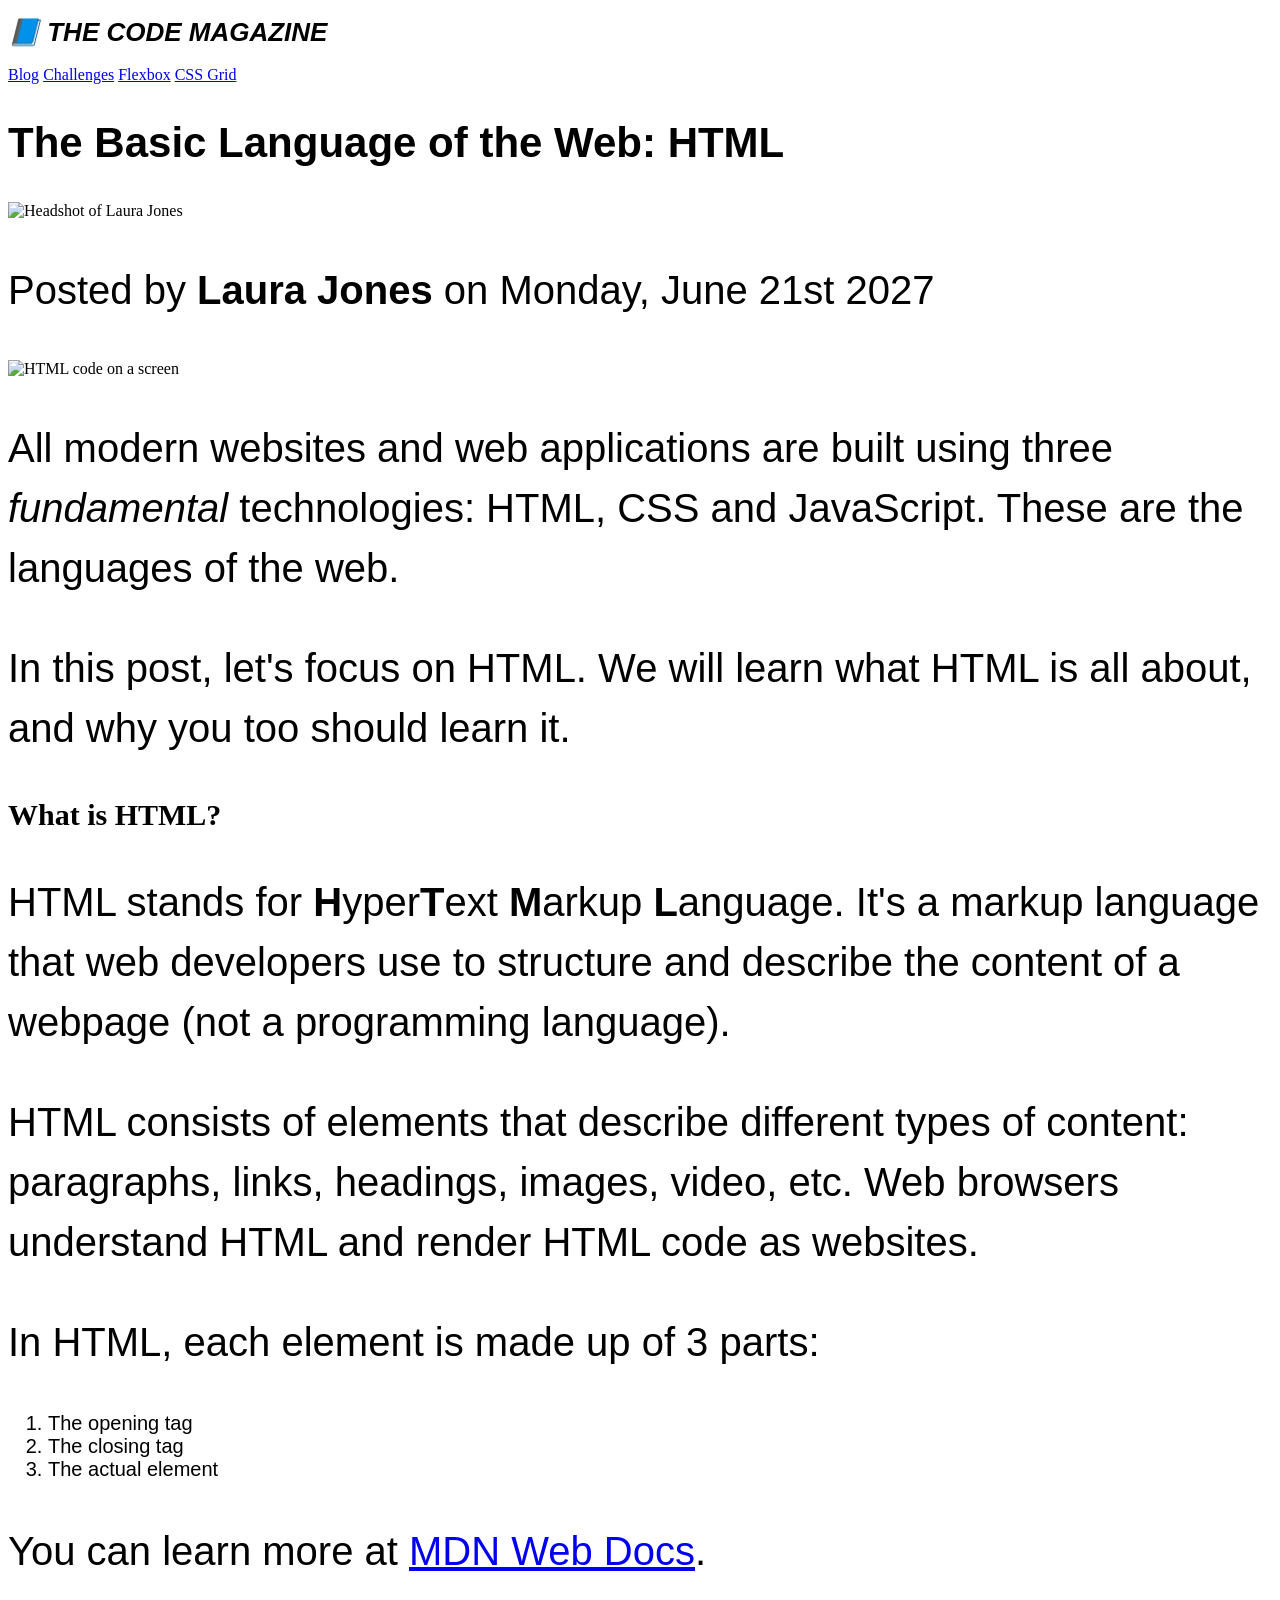
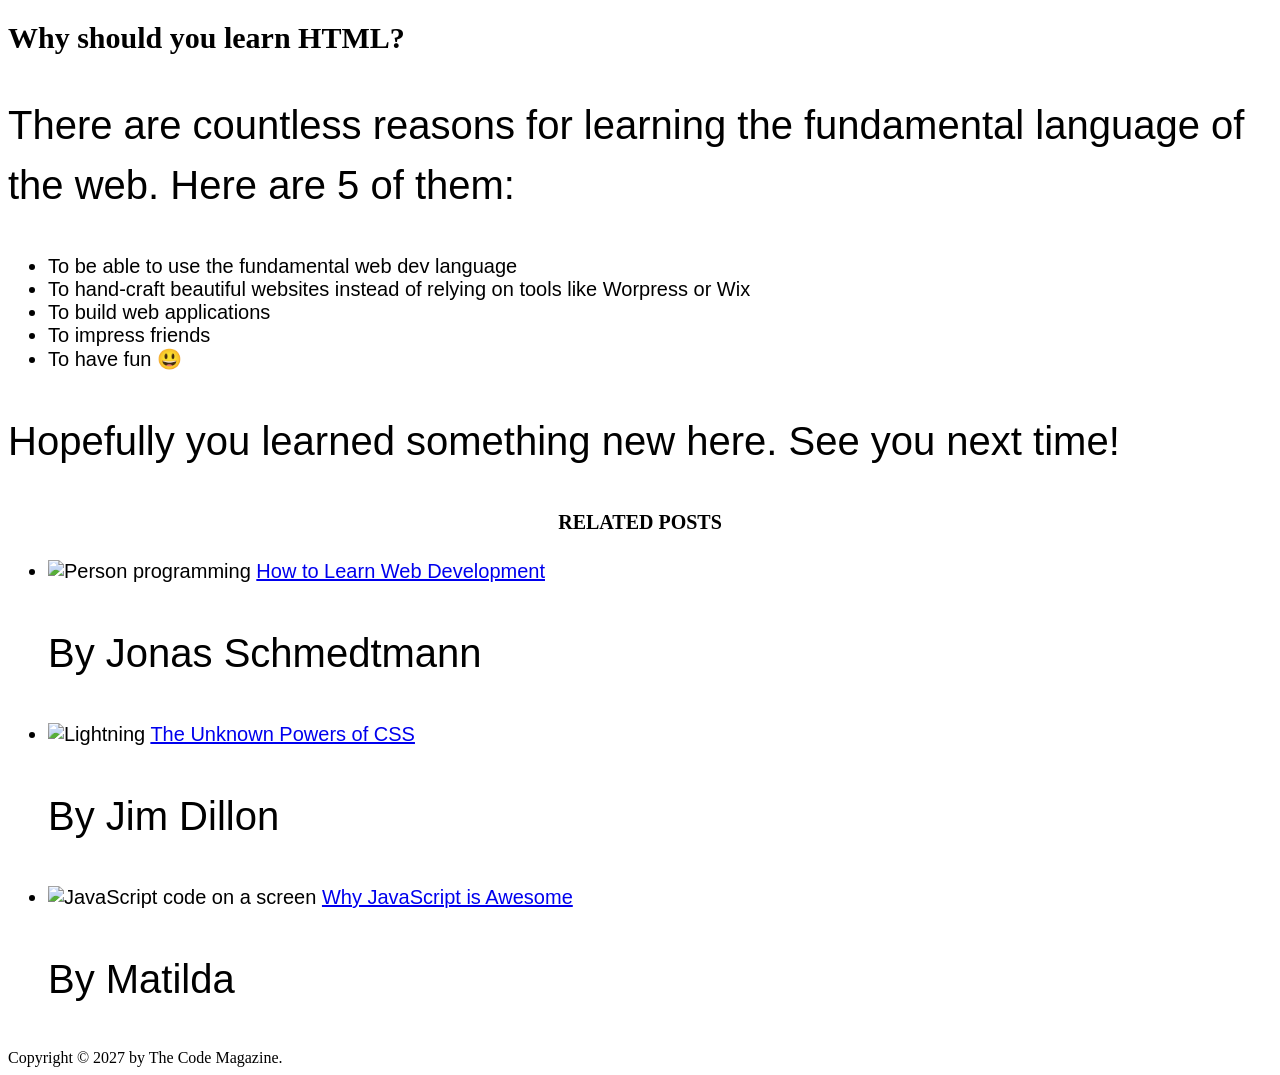
==== starter/03-CSS-Fundamentals/index.html @ 11579d79 "styling text" ====
<!DOCTYPE html>
<html lang="en">
  <head>
    <meta charset="UTF-8" />
    <link href="style.css" rel="stylesheet" />
    <title>The Basic Language of the Web: HTML</title>
  </head>

  <body>
    <!--
    <h1>The Basic Language of the Web: HTML</h1>
    <h2>The Basic Language of the Web: HTML</h2>
    <h3>The Basic Language of the Web: HTML</h3>
    <h4>The Basic Language of the Web: HTML</h4>
    <h5>The Basic Language of the Web: HTML</h5>
    <h6>The Basic Language of the Web: HTML</h6>
    -->

    <header>
      <h1>📘 The Code Magazine</h1>

      <nav>
        <a href="blog.html">Blog</a>
        <a href="#">Challenges</a>
        <a href="#">Flexbox</a>
        <a href="#">CSS Grid</a>
      </nav>
    </header>

    <article>
      <header>
        <h2>The Basic Language of the Web: HTML</h2>

        <img
          src="img/laura-jones.jpg"
          alt="Headshot of Laura Jones"
          height="50"
          width="50"
        />

        <p>Posted by <strong>Laura Jones</strong> on Monday, June 21st 2027</p>

        <img
          src="img/post-img.jpg"
          alt="HTML code on a screen"
          width="500"
          height="200"
        />
      </header>

      <p>
        All modern websites and web applications are built using three
        <em>fundamental</em>
        technologies: HTML, CSS and JavaScript. These are the languages of the
        web.
      </p>

      <p>
        In this post, let's focus on HTML. We will learn what HTML is all about,
        and why you too should learn it.
      </p>

      <h3>What is HTML?</h3>
      <p>
        HTML stands for <strong>H</strong>yper<strong>T</strong>ext
        <strong>M</strong>arkup <strong>L</strong>anguage. It's a markup
        language that web developers use to structure and describe the content
        of a webpage (not a programming language).
      </p>
      <p>
        HTML consists of elements that describe different types of content:
        paragraphs, links, headings, images, video, etc. Web browsers understand
        HTML and render HTML code as websites.
      </p>
      <p>In HTML, each element is made up of 3 parts:</p>

      <ol>
        <li>The opening tag</li>
        <li>The closing tag</li>
        <li>The actual element</li>
      </ol>

      <p>
        You can learn more at
        <a
          href="https://developer.mozilla.org/en-US/docs/Web/HTML"
          target="_blank"
          >MDN Web Docs</a
        >.
      </p>

      <h3>Why should you learn HTML?</h3>

      <p>
        There are countless reasons for learning the fundamental language of the
        web. Here are 5 of them:
      </p>

      <ul>
        <li>To be able to use the fundamental web dev language</li>
        <li>
          To hand-craft beautiful websites instead of relying on tools like
          Worpress or Wix
        </li>
        <li>To build web applications</li>
        <li>To impress friends</li>
        <li>To have fun 😃</li>
      </ul>

      <p>Hopefully you learned something new here. See you next time!</p>
    </article>

    <aside>
      <h4>Related posts</h4>

      <ul>
        <li>
          <img
            src="img/related-1.jpg"
            alt="Person programming"
            width="75"
            width="75"
          />
          <a href="#">How to Learn Web Development</a>
          <p>By Jonas Schmedtmann</p>
        </li>
        <li>
          <img src="img/related-2.jpg" alt="Lightning" width="75" heigth="75" />
          <a href="#">The Unknown Powers of CSS</a>
          <p>By Jim Dillon</p>
        </li>
        <li>
          <img
            src="img/related-3.jpg"
            alt="JavaScript code on a screen"
            width="75"
            height="75"
          />
          <a href="#">Why JavaScript is Awesome</a>
          <p>By Matilda</p>
        </li>
      </ul>
    </aside>

    <footer>Copyright &copy; 2027 by The Code Magazine.</footer>
  </body>
</html>
---- starter/03-CSS-Fundamentals/style.css ----
h1 {
  font-size: 26px;
  font-family: sans-serif;
  text-transform: uppercase;
  font-style: italic;
}
h2 {
  font-size: 42px;
  font-family: sans-serif;
}

h3 {
  font-size: 30px;
}

h4 {
  font-size: 20px;
  text-transform: uppercase;
  text-align: center;
}

p{
  font-size: 40px;
  font-family: sans-serif;
  line-height: 1.5;
}

li {
  font-family: sans-serif;
  font-size: 20px;
}
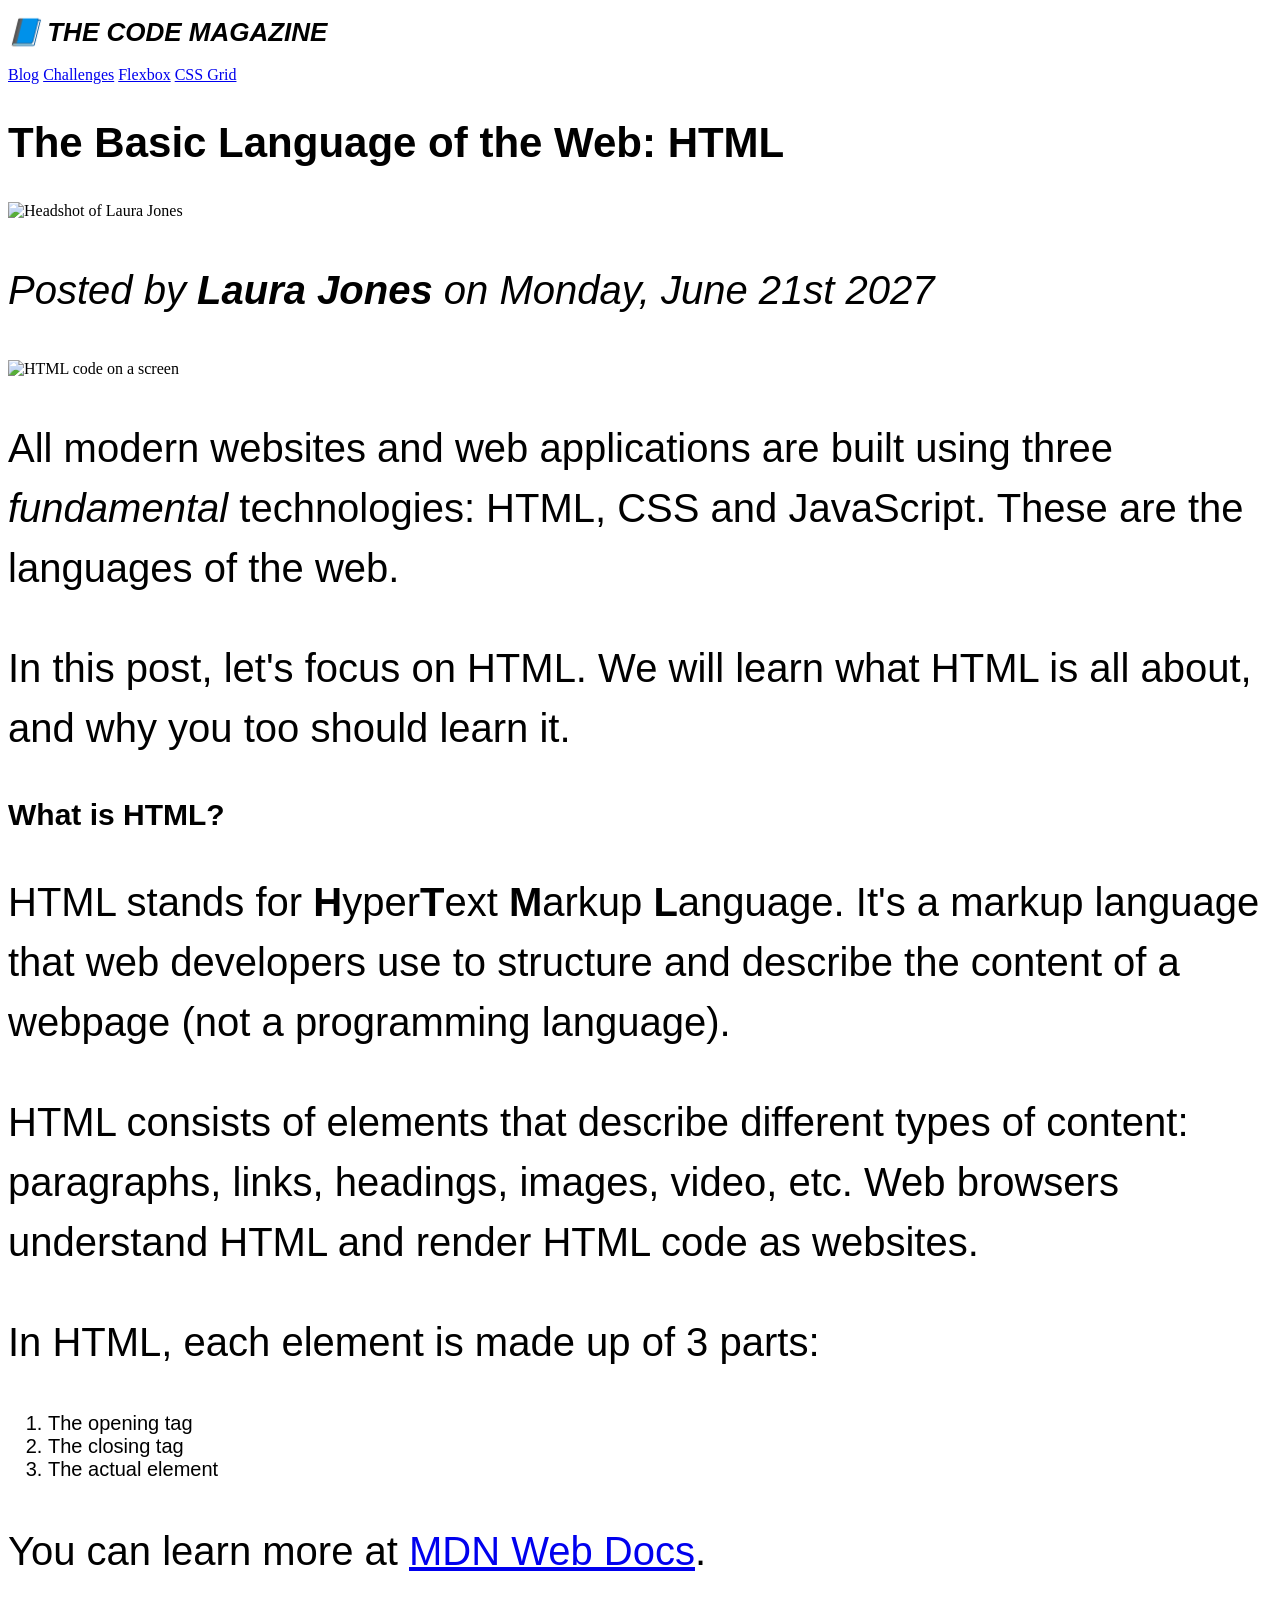
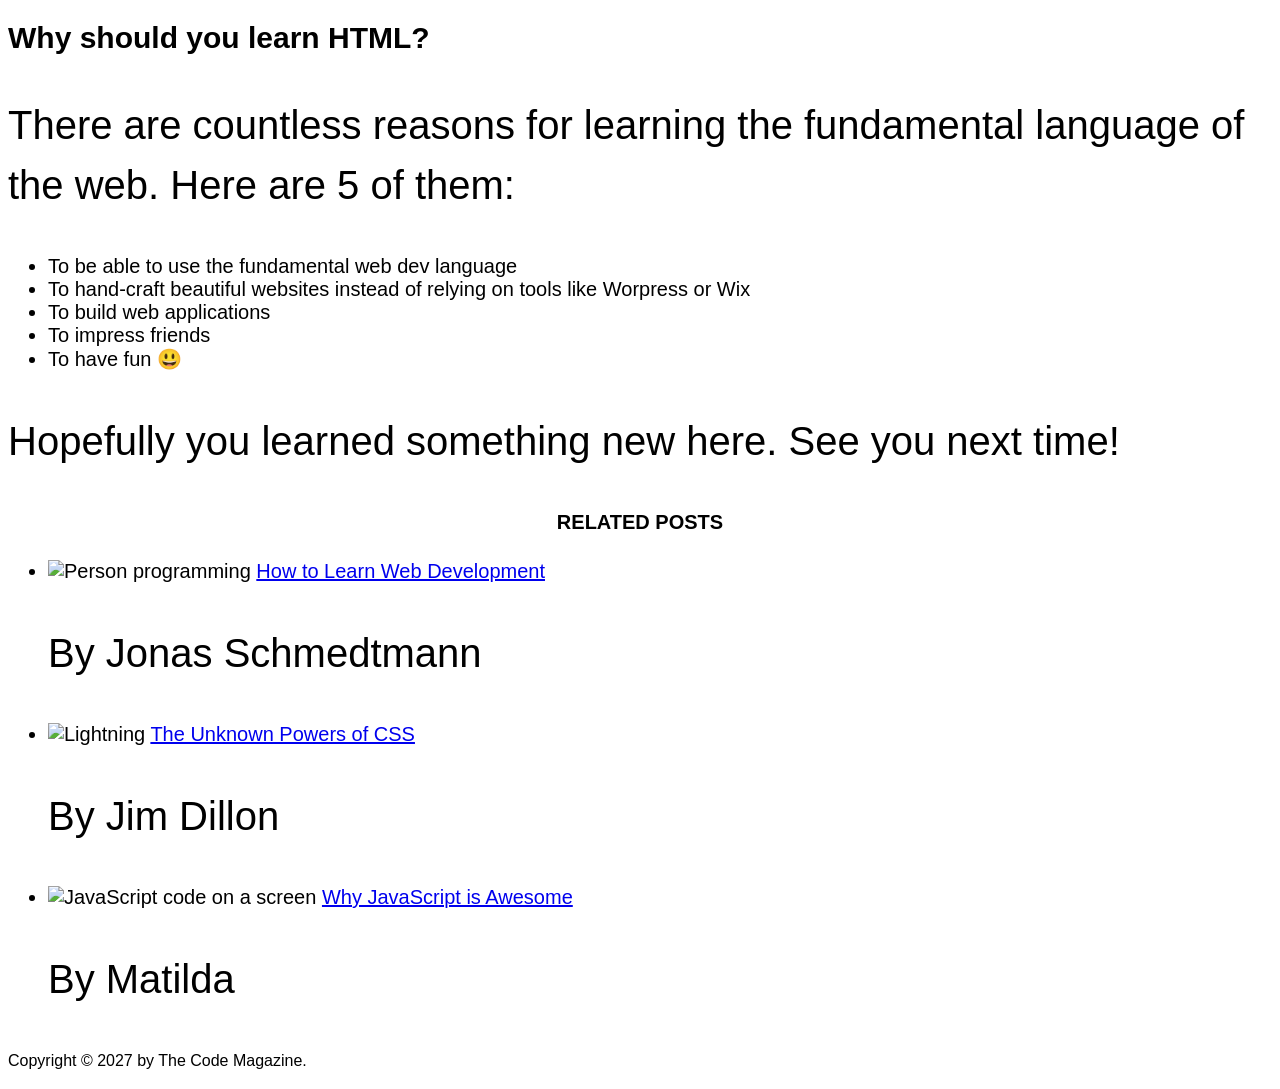
==== commit cd0f1795: "combining selectors" ====
--- a/starter/03-CSS-Fundamentals/index.html
+++ b/starter/03-CSS-Fundamentals/index.html
@@ -142,6 +142,6 @@
       </ul>
     </aside>
 
-    <footer>Copyright &copy; 2027 by The Code Magazine.</footer>
+    <footer><p>Copyright &copy; 2027 by The Code Magazine.</p></footer>
   </body>
 </html>
--- a/starter/03-CSS-Fundamentals/style.css
+++ b/starter/03-CSS-Fundamentals/style.css
@@ -1,13 +1,15 @@
+h1, h2, h3, h4, p, li {
+  font-family: sans-serif;
+}
+
 
 h1 {
   font-size: 26px;
-  font-family: sans-serif;
   text-transform: uppercase;
   font-style: italic;
 }
 h2 {
   font-size: 42px;
-  font-family: sans-serif;
 }
 
 h3 {
@@ -22,11 +24,17 @@
 
 p{
   font-size: 40px;
-  font-family: sans-serif;
   line-height: 1.5;
 }
 
 li {
-  font-family: sans-serif;
   font-size: 20px;
+}
+
+footer p {
+  font-size: 16px;
+}
+
+article header p {
+  font-style: italic;
 }
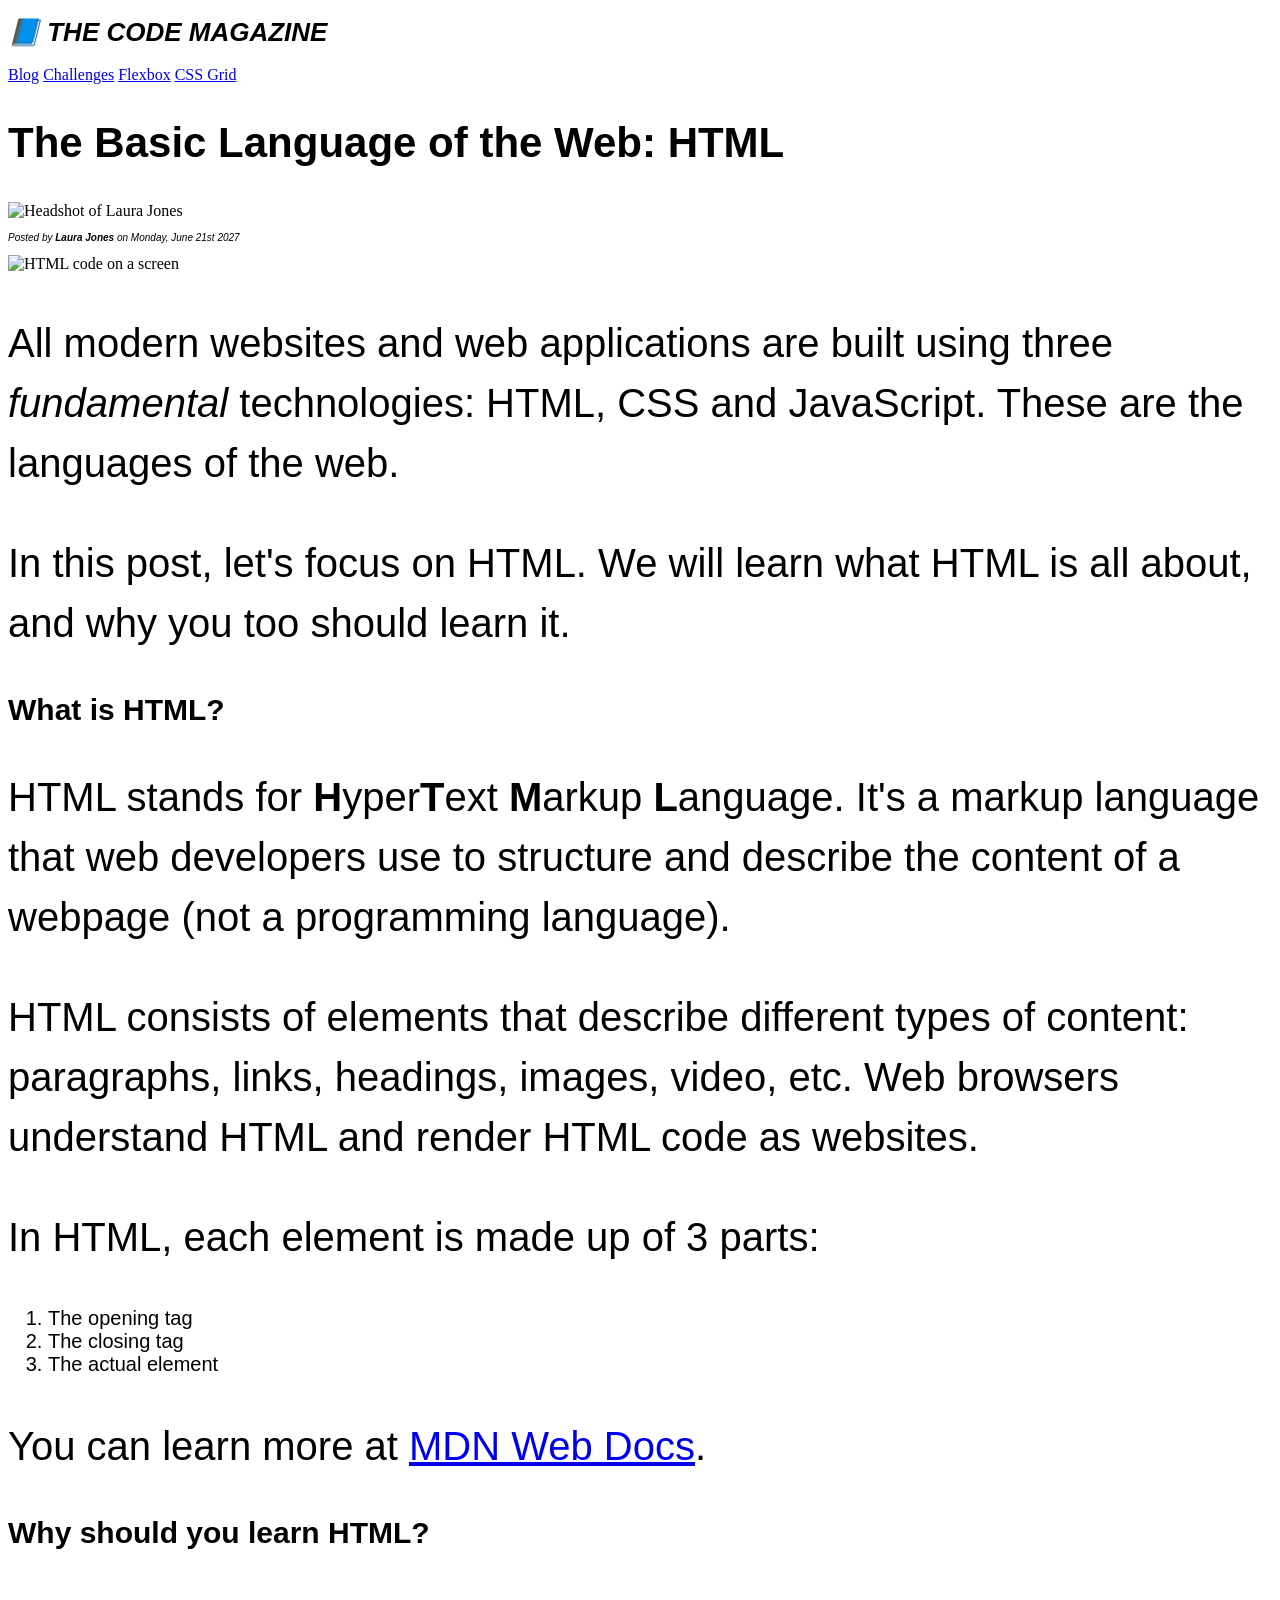
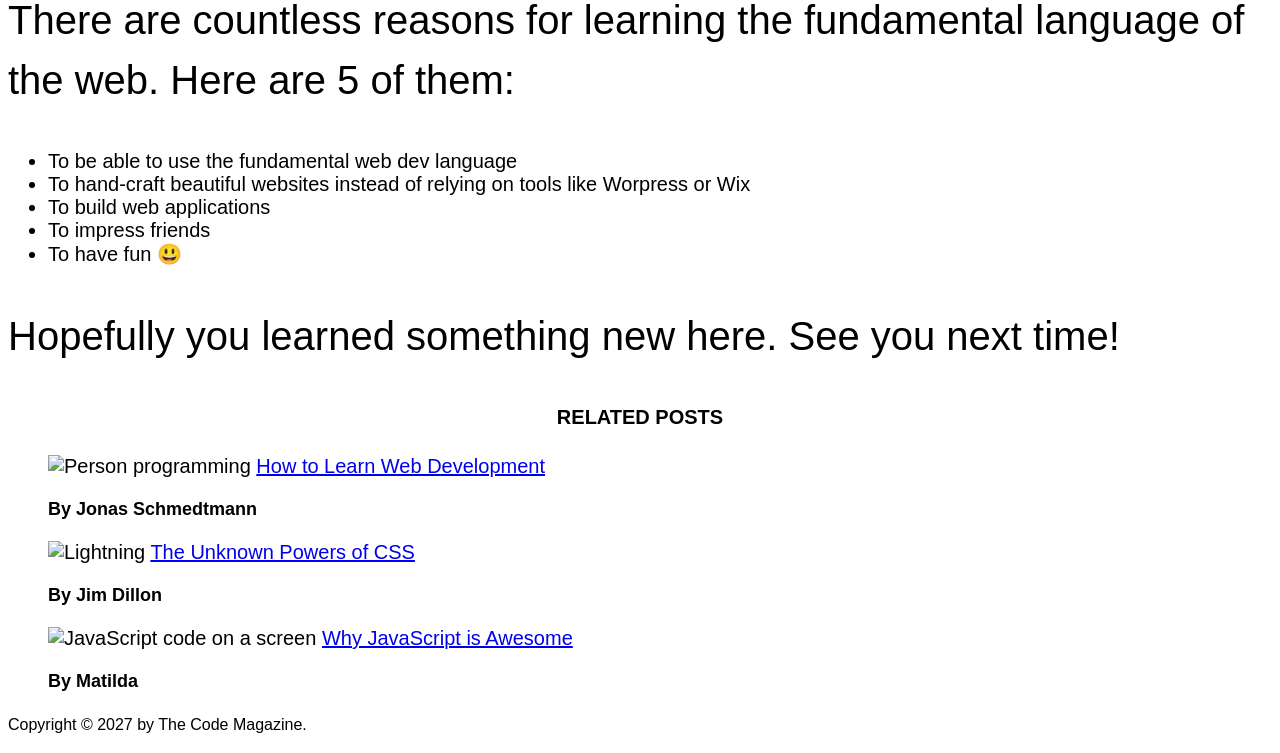
==== commit e942c5b3: "class and id selectors" ====
--- a/starter/03-CSS-Fundamentals/index.html
+++ b/starter/03-CSS-Fundamentals/index.html
@@ -38,7 +38,7 @@
           width="50"
         />
 
-        <p>Posted by <strong>Laura Jones</strong> on Monday, June 21st 2027</p>
+        <p id="author">Posted by <strong>Laura Jones</strong> on Monday, June 21st 2027</p>
 
         <img
           src="img/post-img.jpg"
@@ -113,7 +113,7 @@
     <aside>
       <h4>Related posts</h4>
 
-      <ul>
+      <ul class="related">
         <li>
           <img
             src="img/related-1.jpg"
@@ -122,12 +122,12 @@
             width="75"
           />
           <a href="#">How to Learn Web Development</a>
-          <p>By Jonas Schmedtmann</p>
+          <p class="related-author">By Jonas Schmedtmann</p>
         </li>
         <li>
           <img src="img/related-2.jpg" alt="Lightning" width="75" heigth="75" />
           <a href="#">The Unknown Powers of CSS</a>
-          <p>By Jim Dillon</p>
+          <p class="related-author">By Jim Dillon</p>
         </li>
         <li>
           <img
@@ -137,11 +137,11 @@
             height="75"
           />
           <a href="#">Why JavaScript is Awesome</a>
-          <p>By Matilda</p>
+          <p class="related-author">By Matilda</p>
         </li>
       </ul>
     </aside>
 
-    <footer><p>Copyright &copy; 2027 by The Code Magazine.</p></footer>
+    <footer><p id="copyright">Copyright &copy; 2027 by The Code Magazine.</p></footer>
   </body>
 </html>
--- a/starter/03-CSS-Fundamentals/style.css
+++ b/starter/03-CSS-Fundamentals/style.css
@@ -35,6 +35,28 @@
   font-size: 16px;
 }
 
-article header p {
+/*article header p {
   font-style: italic;
+}*/ 
+
+#author {
+  font-style: italic;
+  font-size: 10px;
+}
+
+#copyright {
+  font-size: 16px;
+}
+
+.related-author {
+  font-size: 18px;
+  font-weight: bold;
+}
+
+/* ul {
+  list-style: none;
+} */
+
+.related {
+  list-style: none; 
 }
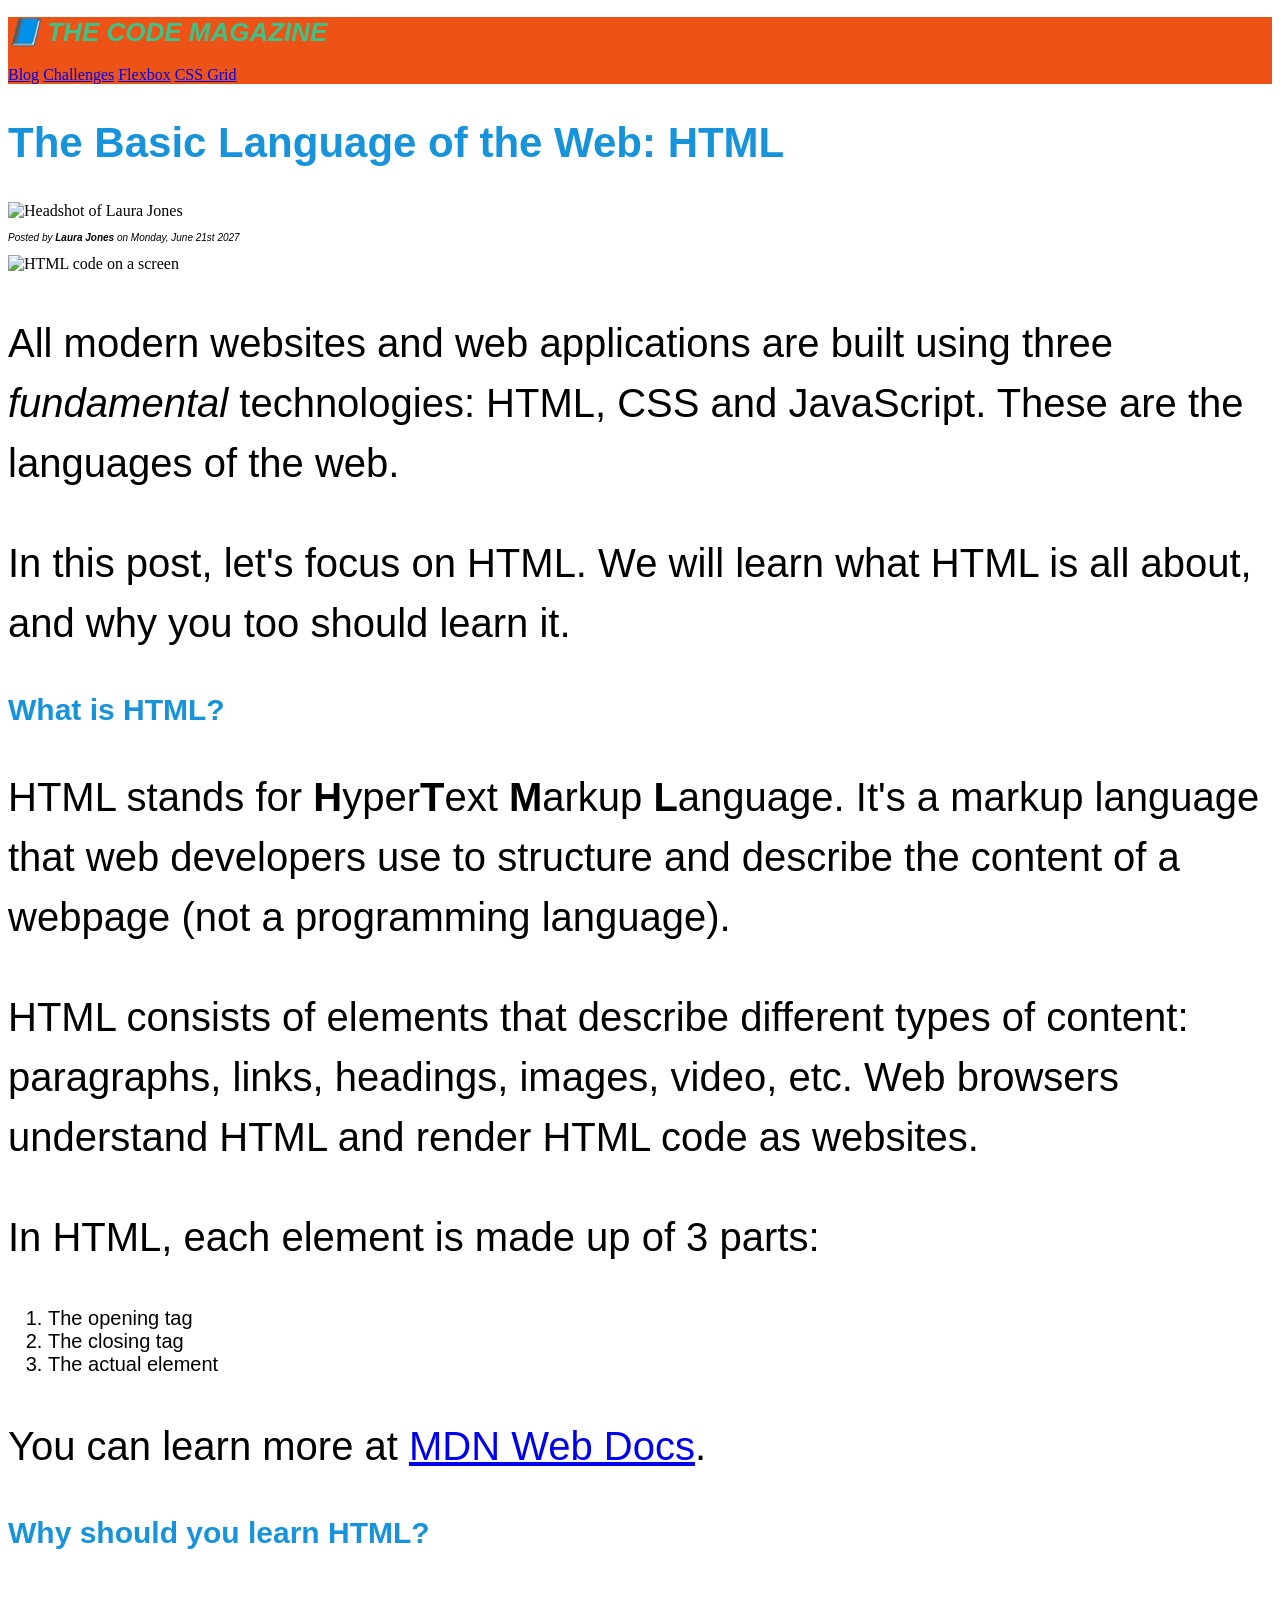
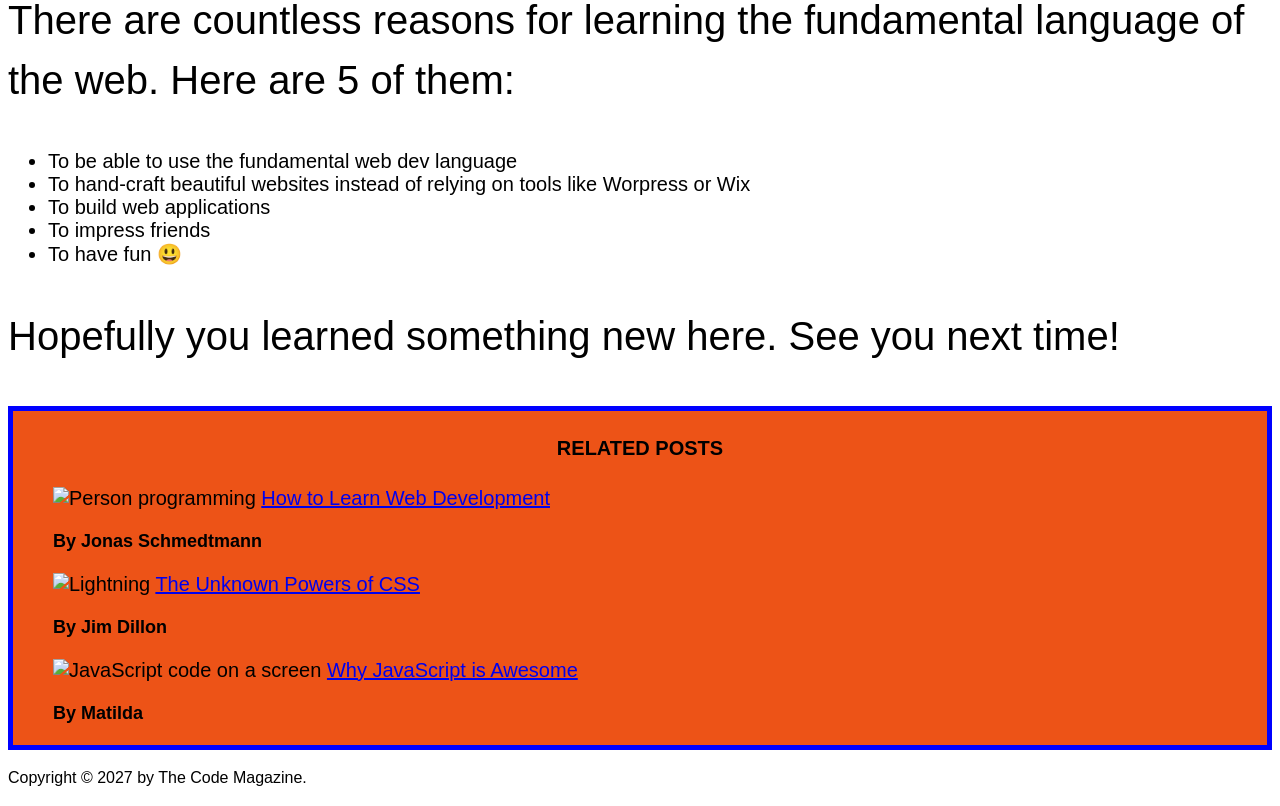
==== commit 9ebe7674: "working with colors" ====
--- a/starter/03-CSS-Fundamentals/index.html
+++ b/starter/03-CSS-Fundamentals/index.html
@@ -16,7 +16,7 @@
     <h6>The Basic Language of the Web: HTML</h6>
     -->
 
-    <header>
+    <header class="main-header">
       <h1>📘 The Code Magazine</h1>
 
       <nav>
--- a/starter/03-CSS-Fundamentals/style.css
+++ b/starter/03-CSS-Fundamentals/style.css
@@ -2,11 +2,15 @@
   font-family: sans-serif;
 }
 
+h1, h2, h3{
+  color:#1793db
+}
 
 h1 {
   font-size: 26px;
   text-transform: uppercase;
   font-style: italic;
+  color: #3ec387;
 }
 h2 {
   font-size: 42px;
@@ -59,4 +63,13 @@
 
 .related {
   list-style: none; 
+}
+
+.main-header {
+  background-color: #ed5317;
+}
+
+aside {
+  background-color: #ed5317;
+  border: 5px solid blue;
 }
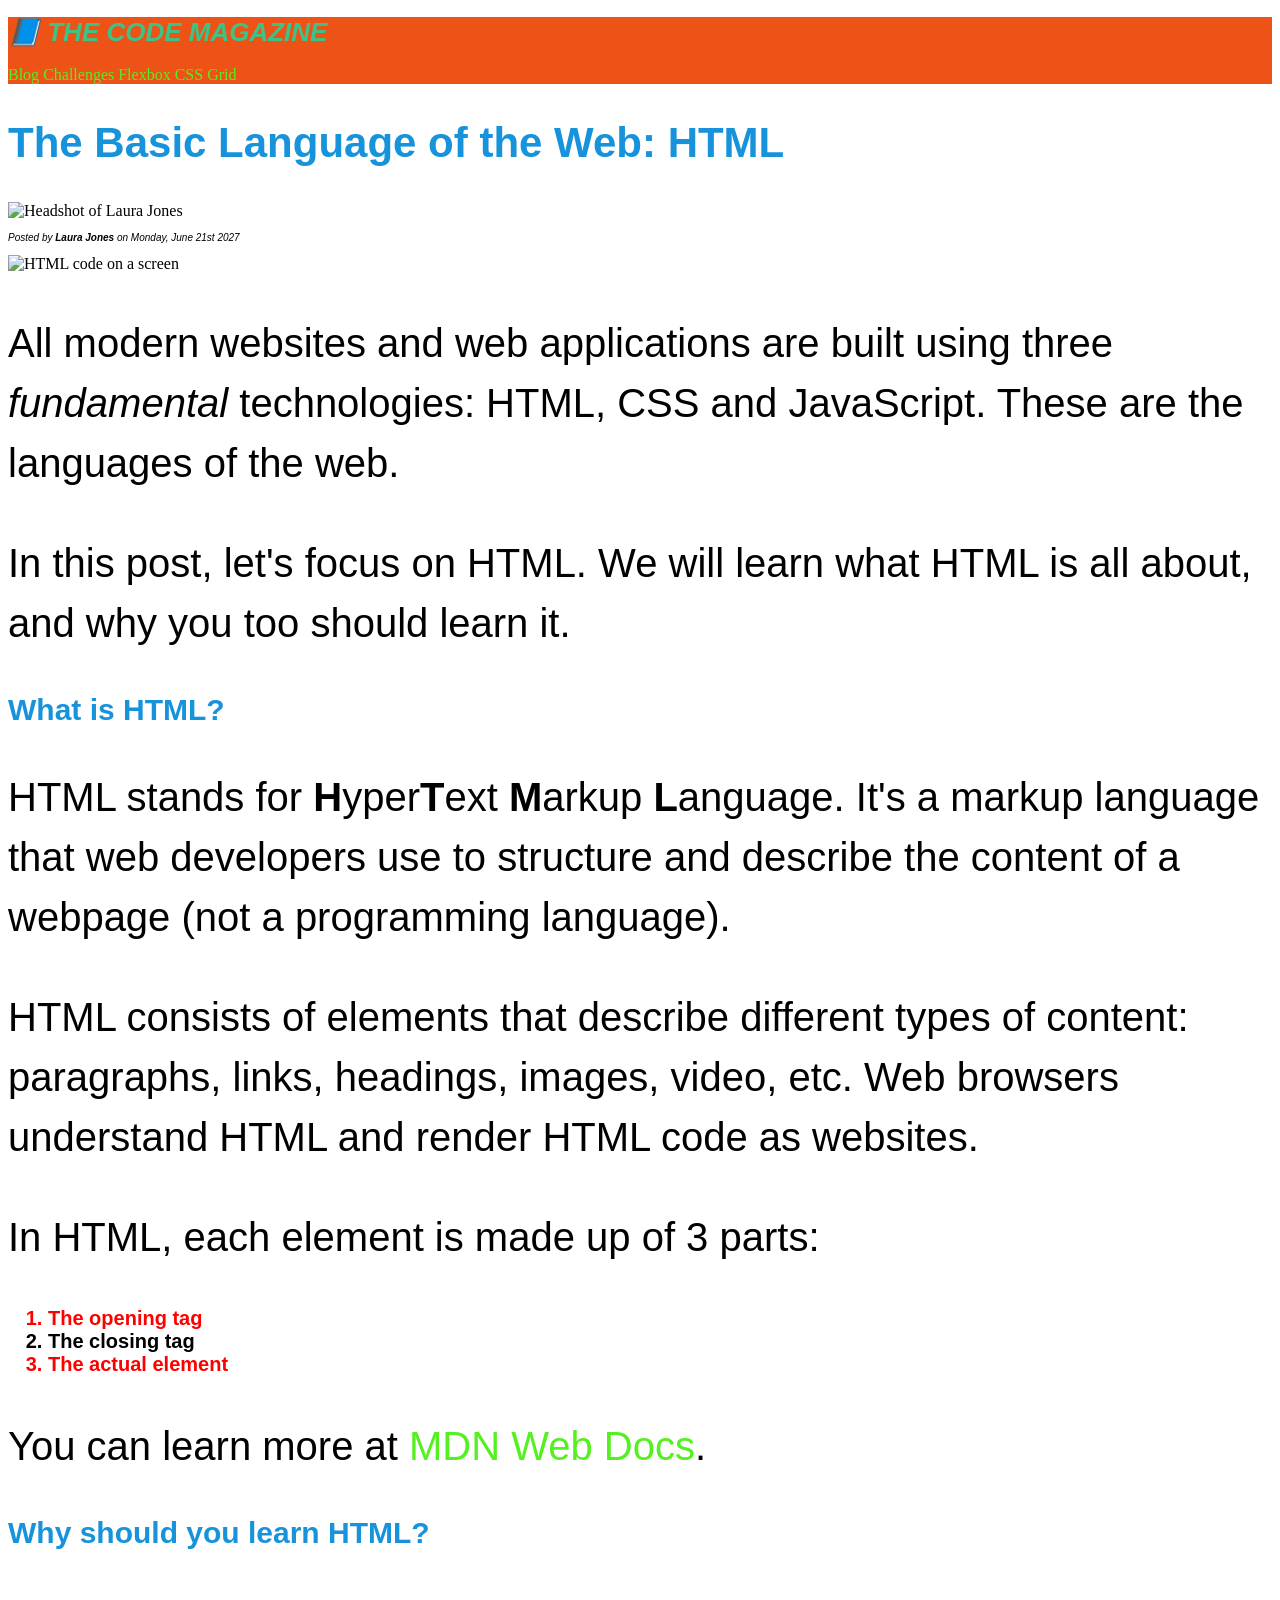
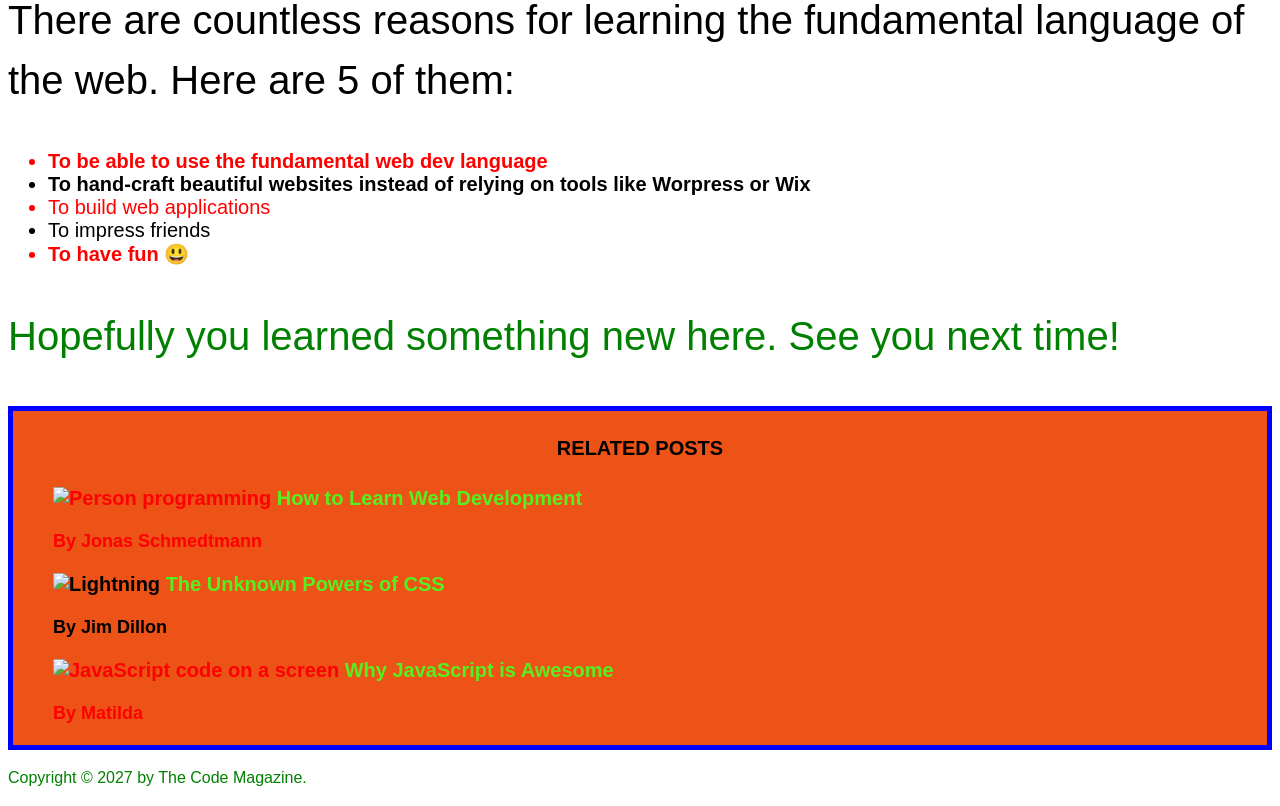
==== commit bcd938eb: "theory 1: conflicts between selectors" ====
--- a/starter/03-CSS-Fundamentals/index.html
+++ b/starter/03-CSS-Fundamentals/index.html
@@ -142,6 +142,6 @@
       </ul>
     </aside>
 
-    <footer><p id="copyright">Copyright &copy; 2027 by The Code Magazine.</p></footer>
+    <footer><p id="copyright" class="copyright text">Copyright &copy; 2027 by The Code Magazine.</p></footer>
   </body>
 </html>
--- a/starter/03-CSS-Fundamentals/style.css
+++ b/starter/03-CSS-Fundamentals/style.css
@@ -72,4 +72,64 @@
 aside {
   background-color: #ed5317;
   border: 5px solid blue;
+}
+
+li:first-child {
+  font-weight: bold;
+}
+
+li:last-child {
+  font-weight: bold;
+}
+
+li:nth-child(2) {
+  font-weight: bold;
+}
+
+li:nth-child(odd) {
+  color: red;;
+}
+
+article p:last-child { /* applies if only p is last child of article*/
+  color: green;
+}
+
+
+/* Styling links */
+a:link {
+  color: #54f020;
+  text-decoration: none;
+}
+
+a:visited {
+  color: #54f020;
+}
+
+a:hover {
+  color: orangered;
+  font-weight: bold;
+  text-decoration: underline wavy orangered;
+}
+
+a:active {
+  background-color: black;
+  font-style: italic;
+}
+
+/* Resolvinng conflicts */
+
+#copyright {
+  color: red;
+}
+
+.copyright {
+  color:blue;
+}
+
+.text {
+  color: yellow;
+}
+
+footer p {
+  color: green !important;
 }
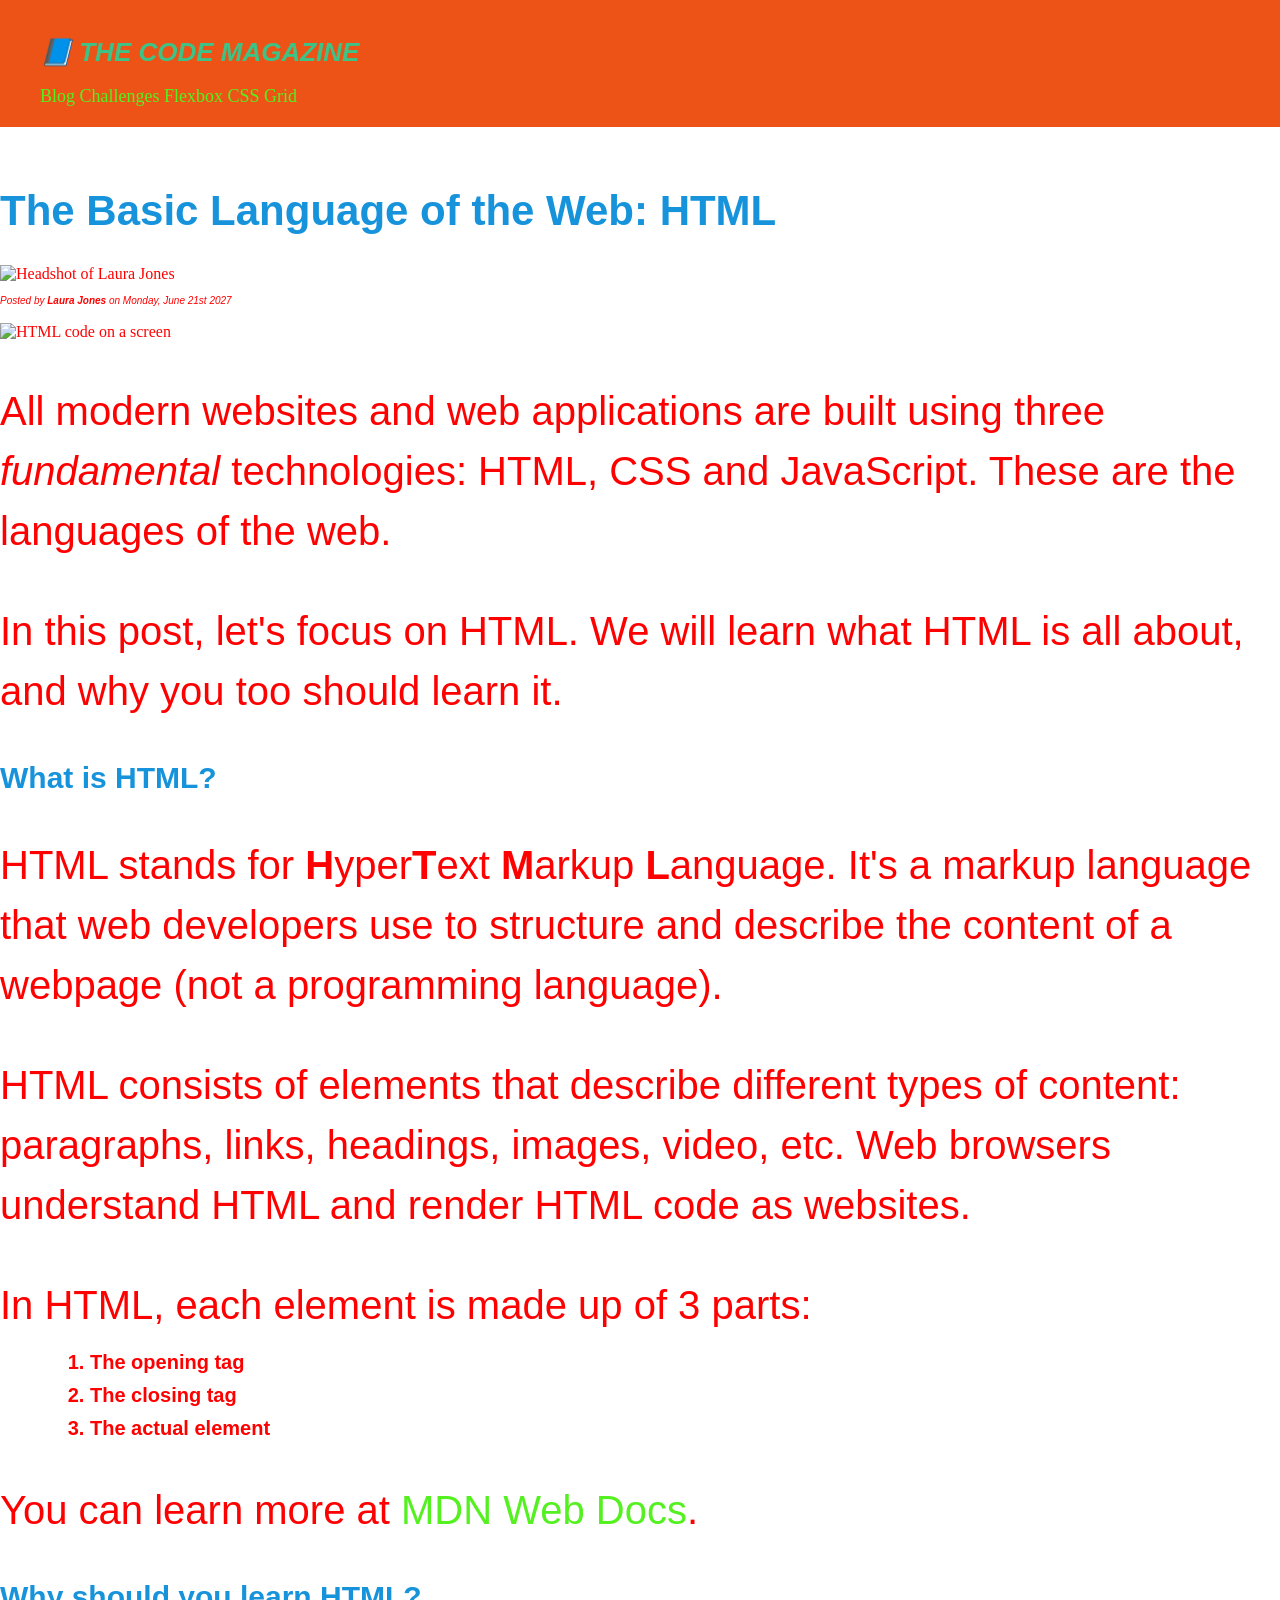
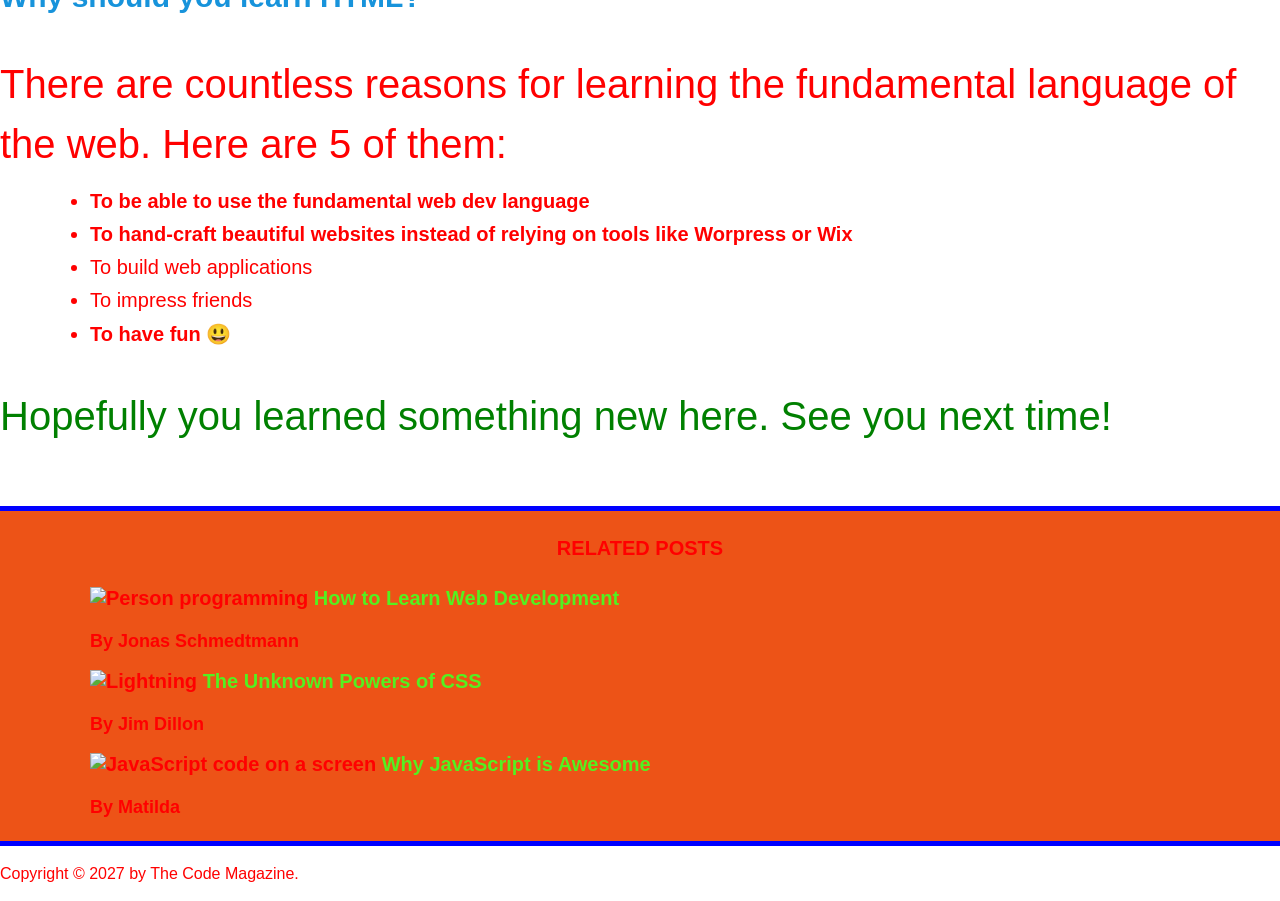
==== commit 81c4f545: "using margins and paddings" ====
--- a/starter/03-CSS-Fundamentals/index.html
+++ b/starter/03-CSS-Fundamentals/index.html
@@ -28,7 +28,7 @@
     </header>
 
     <article>
-      <header>
+      <header class="post-header">
         <h2>The Basic Language of the Web: HTML</h2>
 
         <img
--- a/starter/03-CSS-Fundamentals/style.css
+++ b/starter/03-CSS-Fundamentals/style.css
@@ -1,3 +1,44 @@
+* {  /* universal selector */
+  /* color: red; */
+}
+
+body {
+  color: red;
+  padding: 0;
+  margin: 0;
+}
+
+
+
+.main-header {
+  background-color: #ed5317;
+  /* padding: 20px;
+  padding-left: 40px;
+  padding-right: 40px; all commented equals to padding: 20px 40px;*/
+  padding: 20px 40px;
+  margin-bottom: 60px;
+}
+
+nav {
+  font-size: 18px;
+}
+
+article {
+  margin-bottom: 60px;
+}
+
+.post-header {
+  margin-bottom: 40px;
+}
+
+aside {
+  background-color: #ed5317;
+  border-top: 5px solid blue;
+  border-bottom: 5px solid blue;
+  margin-top: 50px 0;
+}
+
+
 h1, h2, h3, h4, p, li {
   font-family: sans-serif;
 }
@@ -14,10 +55,13 @@
 }
 h2 {
   font-size: 42px;
+  margin-bottom: 30px;
 }
 
 h3 {
   font-size: 30px;
+  margin-bottom: 20px;
+  margin-top: 40px;
 }
 
 h4 {
@@ -29,10 +73,21 @@
 p{
   font-size: 40px;
   line-height: 1.5;
+  margin-bottom: 15px;
+}
+
+ul, ol {
+  margin-left: 50px;
+  margin-bottom: 20px;
 }
 
 li {
   font-size: 20px;
+  margin-bottom: 10px;
+}
+
+li:last-child {
+  margin-bottom: 0;
 }
 
 footer p {
@@ -63,15 +118,6 @@
 
 .related {
   list-style: none; 
-}
-
-.main-header {
-  background-color: #ed5317;
-}
-
-aside {
-  background-color: #ed5317;
-  border: 5px solid blue;
 }
 
 li:first-child {
@@ -118,7 +164,7 @@
 
 /* Resolvinng conflicts */
 
-#copyright {
+/* #copyright {
   color: red;
 }
 
@@ -132,4 +178,9 @@
 
 footer p {
   color: green !important;
-}+} */
+
+
+/* nav a:link, nav p {
+  font-size: 18px;
+} */
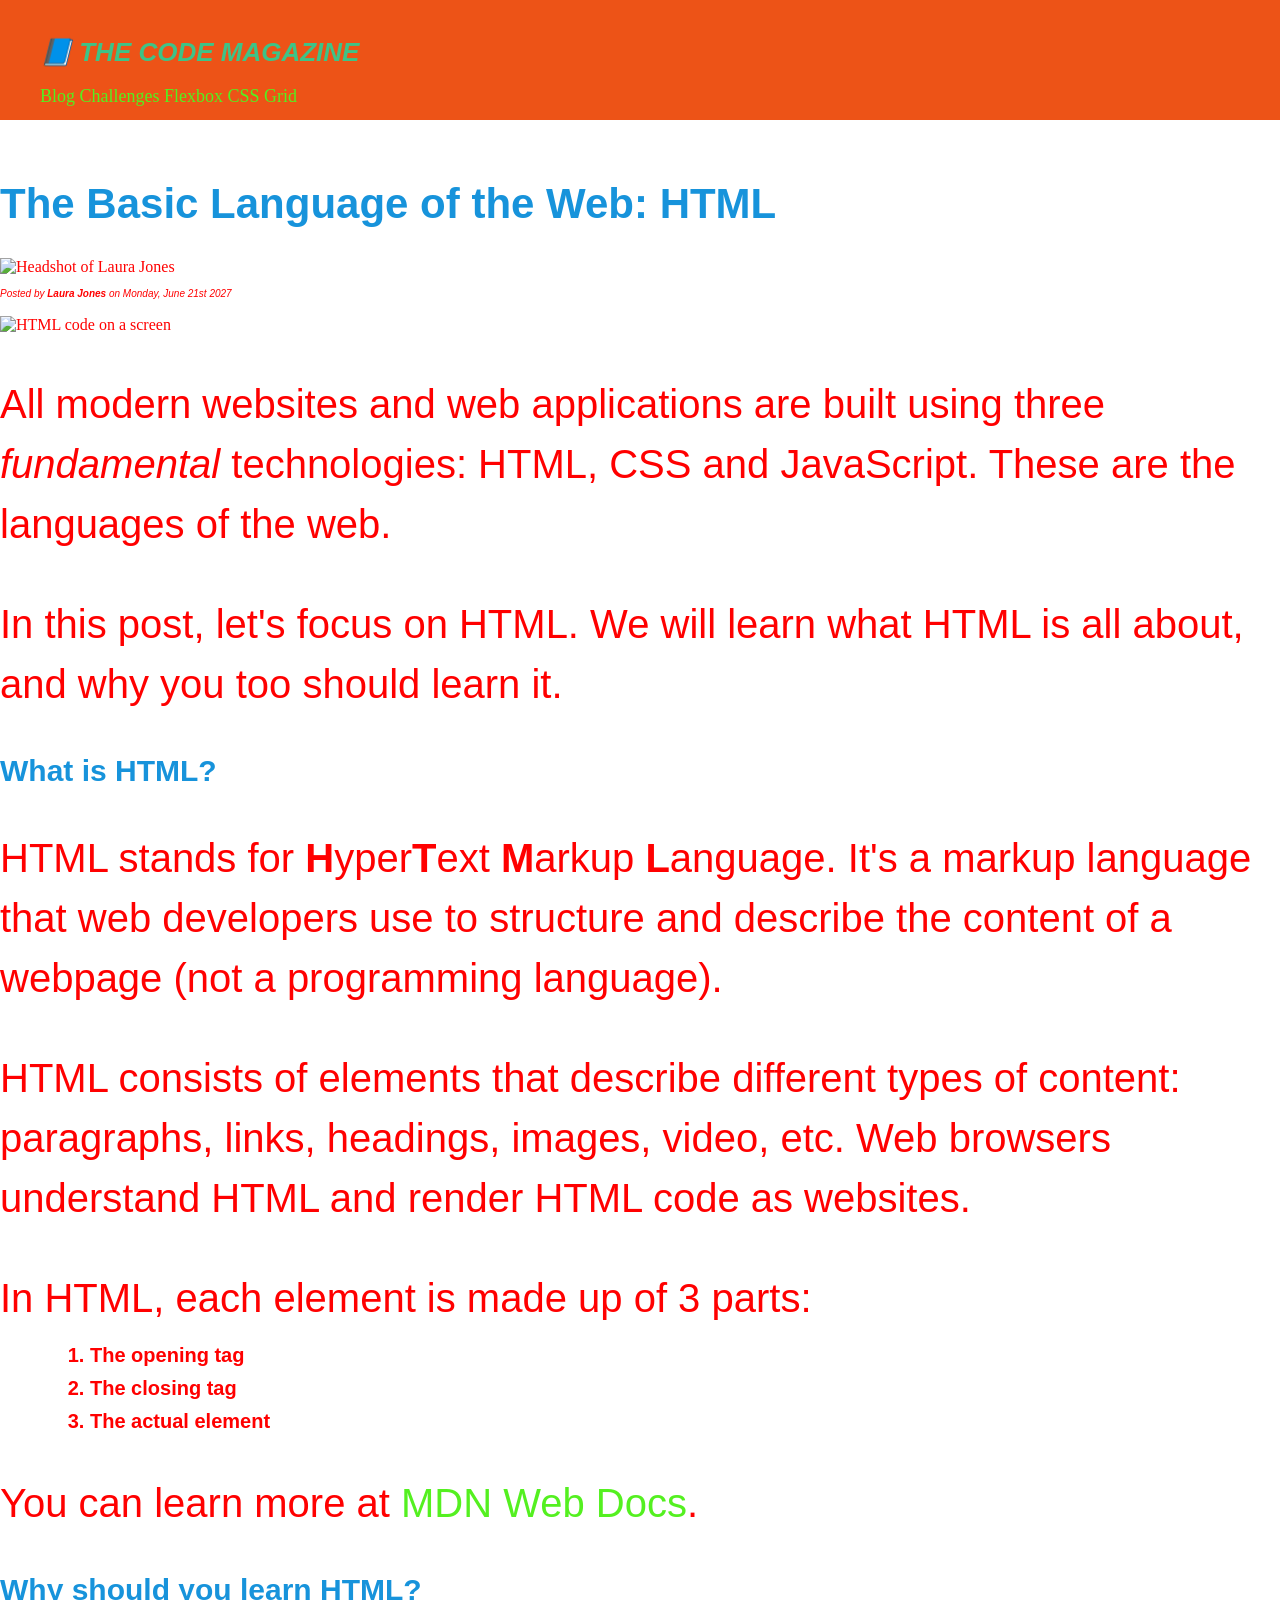
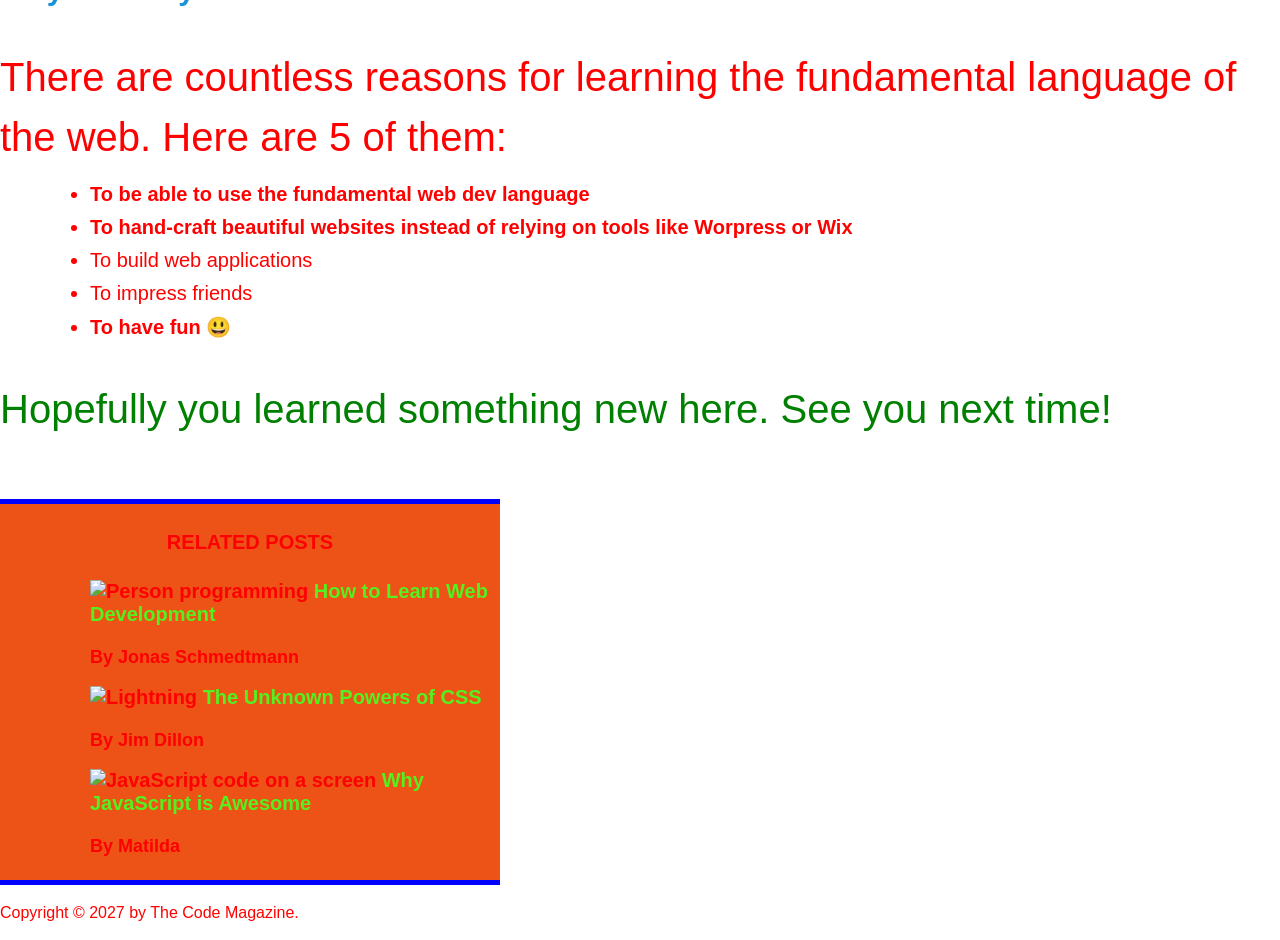
==== commit 5477a149: "adding dimensions" ====
--- a/starter/03-CSS-Fundamentals/index.html
+++ b/starter/03-CSS-Fundamentals/index.html
@@ -45,6 +45,7 @@
           alt="HTML code on a screen"
           width="500"
           height="200"
+          class="post-image"
         />
       </header>
 
--- a/starter/03-CSS-Fundamentals/style.css
+++ b/starter/03-CSS-Fundamentals/style.css
@@ -17,6 +17,7 @@
   padding-right: 40px; all commented equals to padding: 20px 40px;*/
   padding: 20px 40px;
   margin-bottom: 60px;
+  height: 80px;
 }
 
 nav {
@@ -36,6 +37,7 @@
   border-top: 5px solid blue;
   border-bottom: 5px solid blue;
   margin-top: 50px 0;
+  width: 500px;
 }
 
 
@@ -162,6 +164,11 @@
   font-style: italic;
 }
 
+.post-image {
+  width: 100%;
+  height: auto; 
+}
+
 /* Resolvinng conflicts */
 
 /* #copyright {
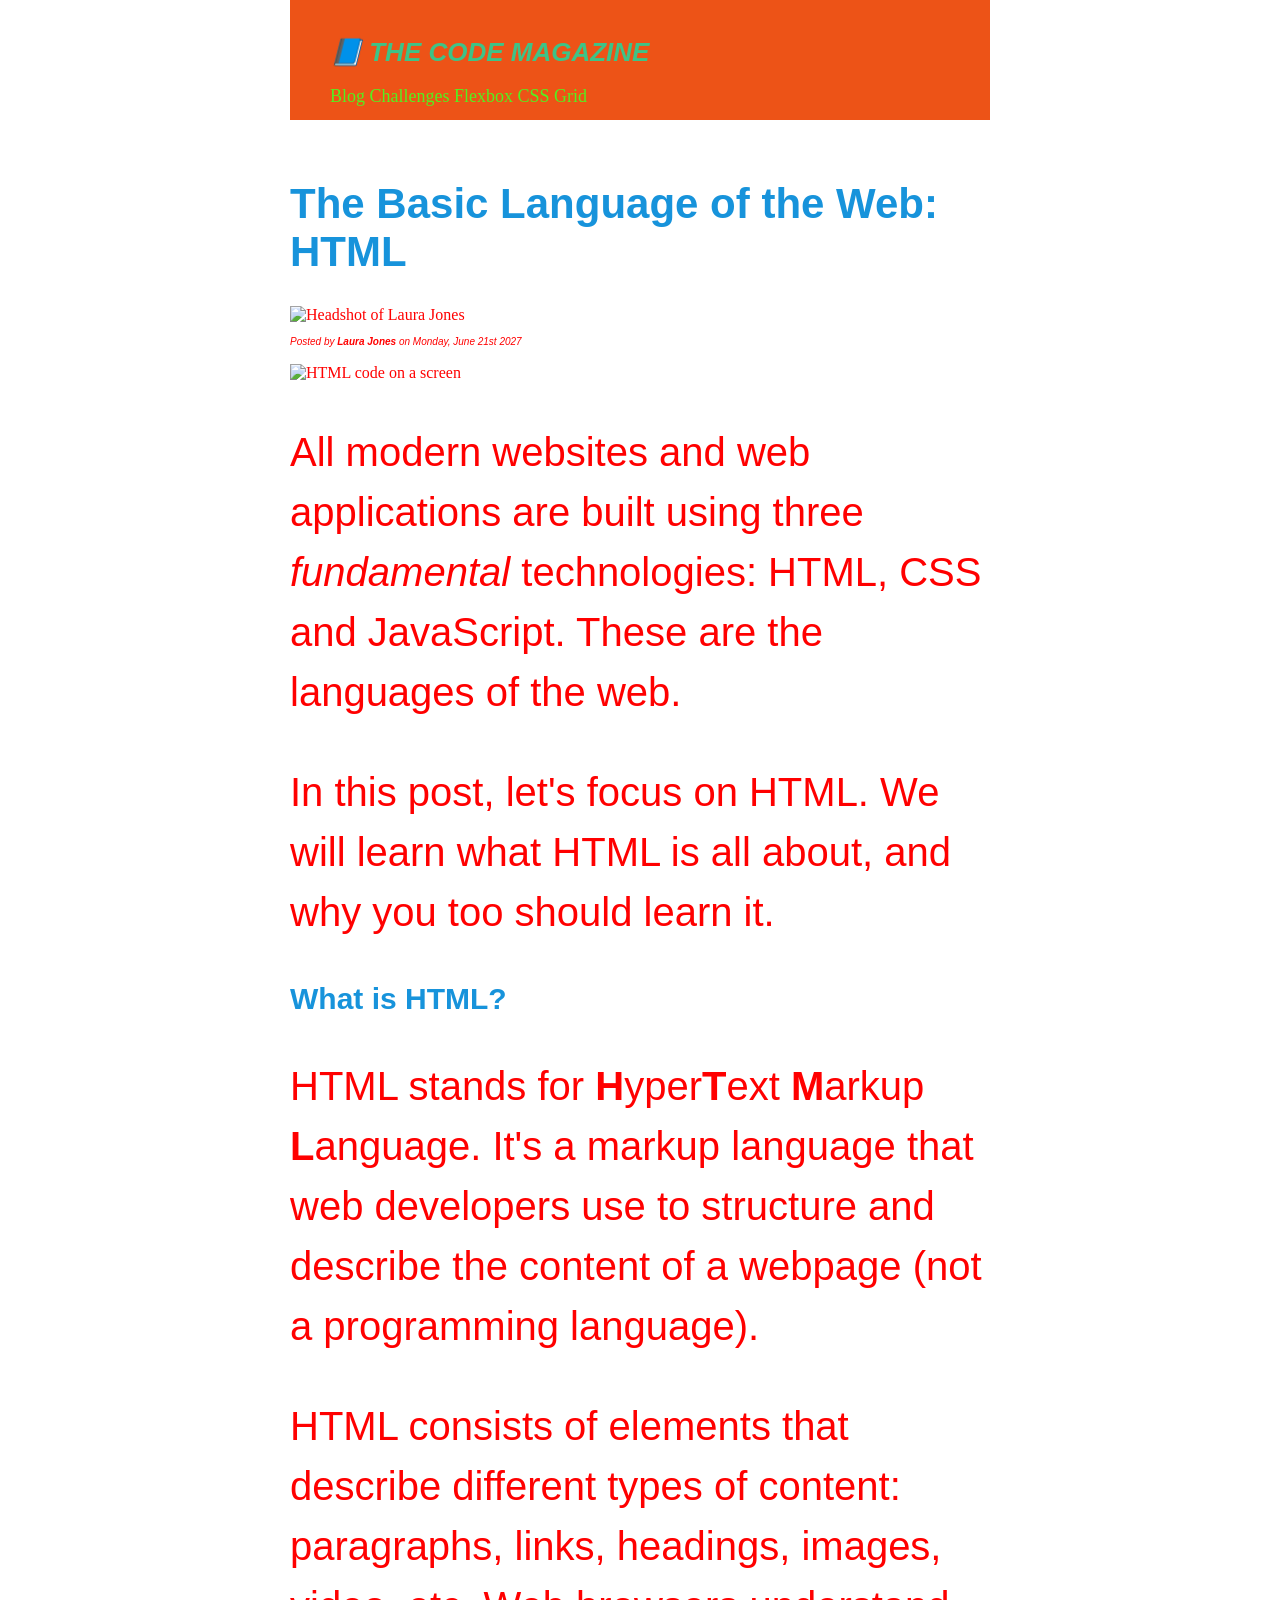
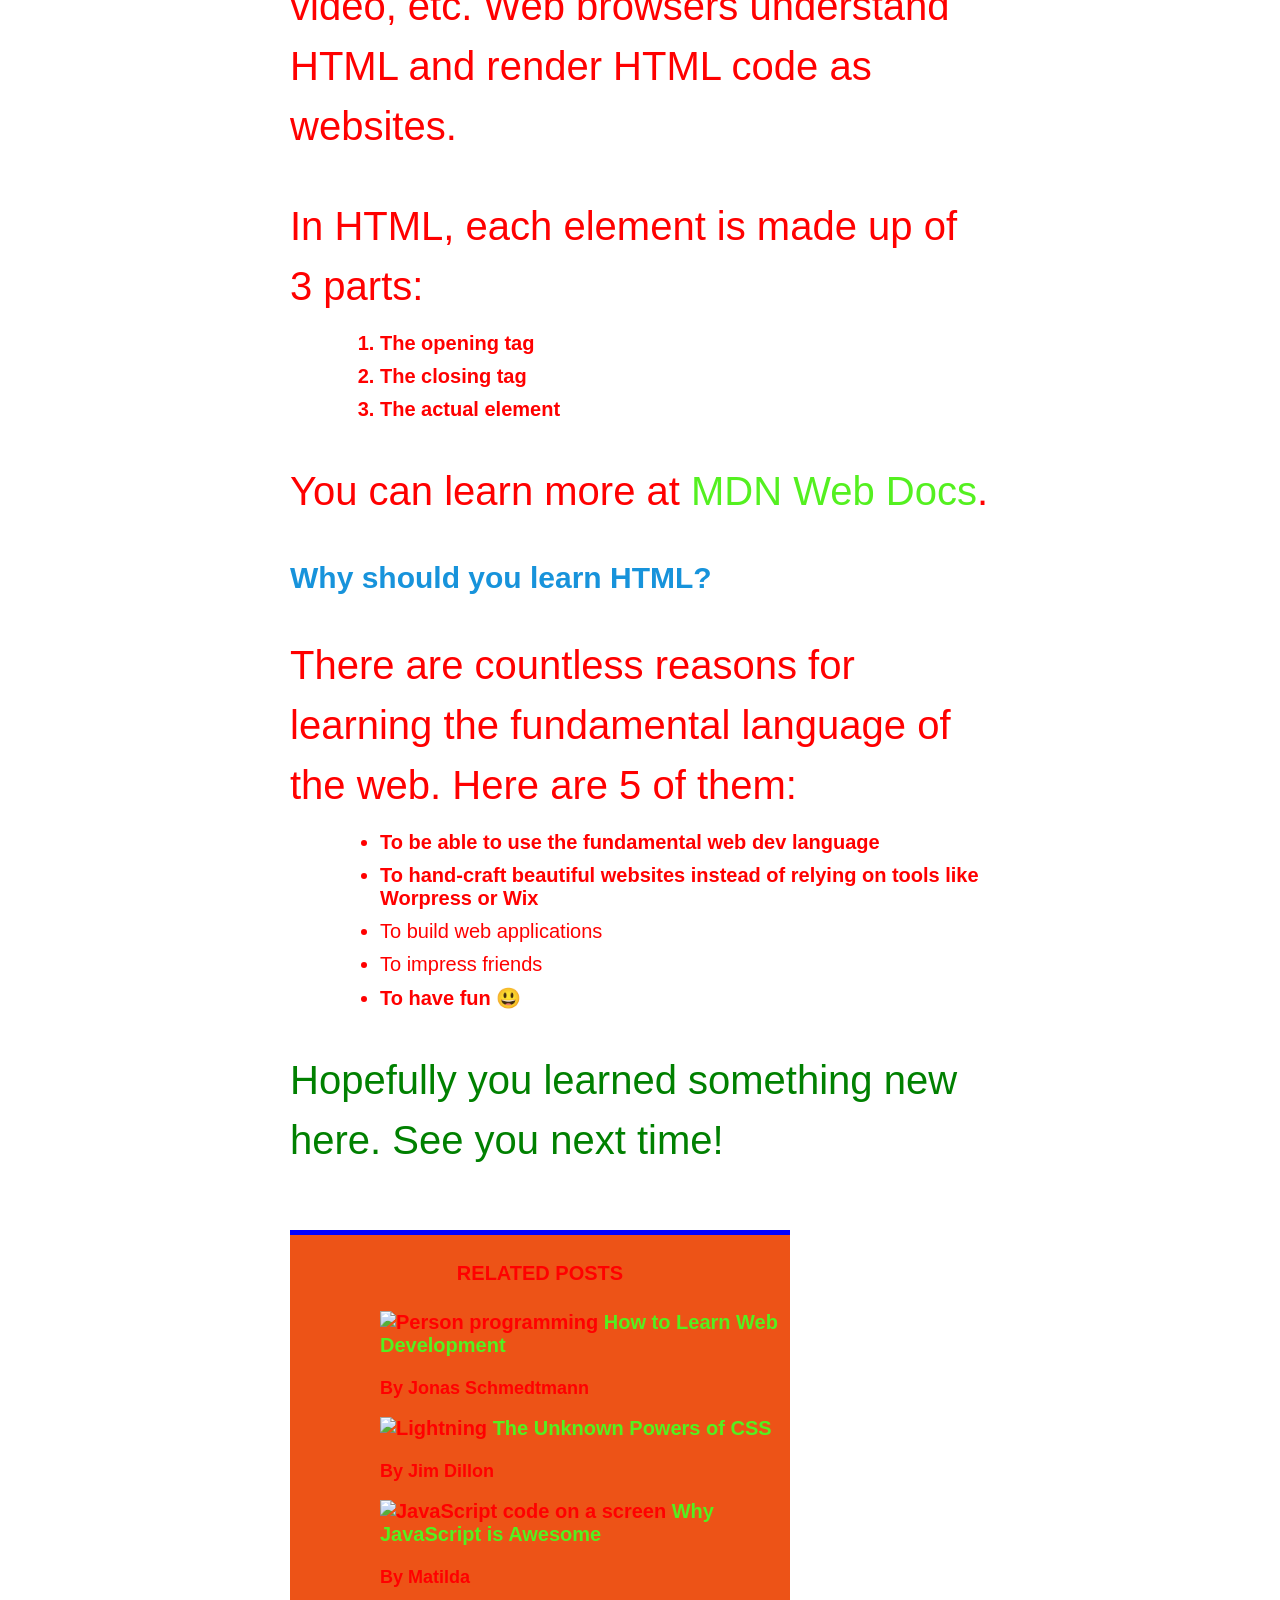
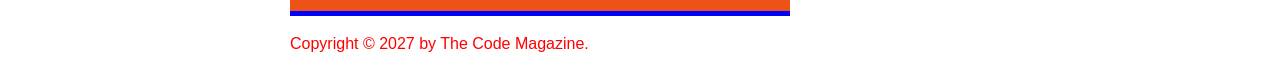
==== commit a8c92be7: "centering the page" ====
--- a/starter/03-CSS-Fundamentals/index.html
+++ b/starter/03-CSS-Fundamentals/index.html
@@ -1,13 +1,14 @@
 <!DOCTYPE html>
 <html lang="en">
-  <head>
-    <meta charset="UTF-8" />
-    <link href="style.css" rel="stylesheet" />
-    <title>The Basic Language of the Web: HTML</title>
-  </head>
 
-  <body>
-    <!--
+<head>
+  <meta charset="UTF-8" />
+  <link href="style.css" rel="stylesheet" />
+  <title>The Basic Language of the Web: HTML</title>
+</head>
+
+<body>
+  <!--
     <h1>The Basic Language of the Web: HTML</h1>
     <h2>The Basic Language of the Web: HTML</h2>
     <h3>The Basic Language of the Web: HTML</h3>
@@ -16,6 +17,7 @@
     <h6>The Basic Language of the Web: HTML</h6>
     -->
 
+  <div class="container">
     <header class="main-header">
       <h1>📘 The Code Magazine</h1>
 
@@ -31,22 +33,11 @@
       <header class="post-header">
         <h2>The Basic Language of the Web: HTML</h2>
 
-        <img
-          src="img/laura-jones.jpg"
-          alt="Headshot of Laura Jones"
-          height="50"
-          width="50"
-        />
+        <img src="img/laura-jones.jpg" alt="Headshot of Laura Jones" height="50" width="50" />
 
         <p id="author">Posted by <strong>Laura Jones</strong> on Monday, June 21st 2027</p>
 
-        <img
-          src="img/post-img.jpg"
-          alt="HTML code on a screen"
-          width="500"
-          height="200"
-          class="post-image"
-        />
+        <img src="img/post-img.jpg" alt="HTML code on a screen" width="500" height="200" class="post-image" />
       </header>
 
       <p>
@@ -83,11 +74,7 @@
 
       <p>
         You can learn more at
-        <a
-          href="https://developer.mozilla.org/en-US/docs/Web/HTML"
-          target="_blank"
-          >MDN Web Docs</a
-        >.
+        <a href="https://developer.mozilla.org/en-US/docs/Web/HTML" target="_blank">MDN Web Docs</a>.
       </p>
 
       <h3>Why should you learn HTML?</h3>
@@ -116,12 +103,7 @@
 
       <ul class="related">
         <li>
-          <img
-            src="img/related-1.jpg"
-            alt="Person programming"
-            width="75"
-            width="75"
-          />
+          <img src="img/related-1.jpg" alt="Person programming" width="75" width="75" />
           <a href="#">How to Learn Web Development</a>
           <p class="related-author">By Jonas Schmedtmann</p>
         </li>
@@ -131,18 +113,17 @@
           <p class="related-author">By Jim Dillon</p>
         </li>
         <li>
-          <img
-            src="img/related-3.jpg"
-            alt="JavaScript code on a screen"
-            width="75"
-            height="75"
-          />
+          <img src="img/related-3.jpg" alt="JavaScript code on a screen" width="75" height="75" />
           <a href="#">Why JavaScript is Awesome</a>
           <p class="related-author">By Matilda</p>
         </li>
       </ul>
     </aside>
 
-    <footer><p id="copyright" class="copyright text">Copyright &copy; 2027 by The Code Magazine.</p></footer>
-  </body>
-</html>
+    <footer>
+      <p id="copyright" class="copyright text">Copyright &copy; 2027 by The Code Magazine.</p>
+    </footer>
+  </div>
+</body>
+
+</html>
--- a/starter/03-CSS-Fundamentals/style.css
+++ b/starter/03-CSS-Fundamentals/style.css
@@ -8,7 +8,12 @@
   margin: 0;
 }
 
-
+.container {
+  width: 700px;
+  /* margin-left: auto;
+  margin-right: auto; */
+  margin: 0 auto;
+}
 
 .main-header {
   background-color: #ed5317;
